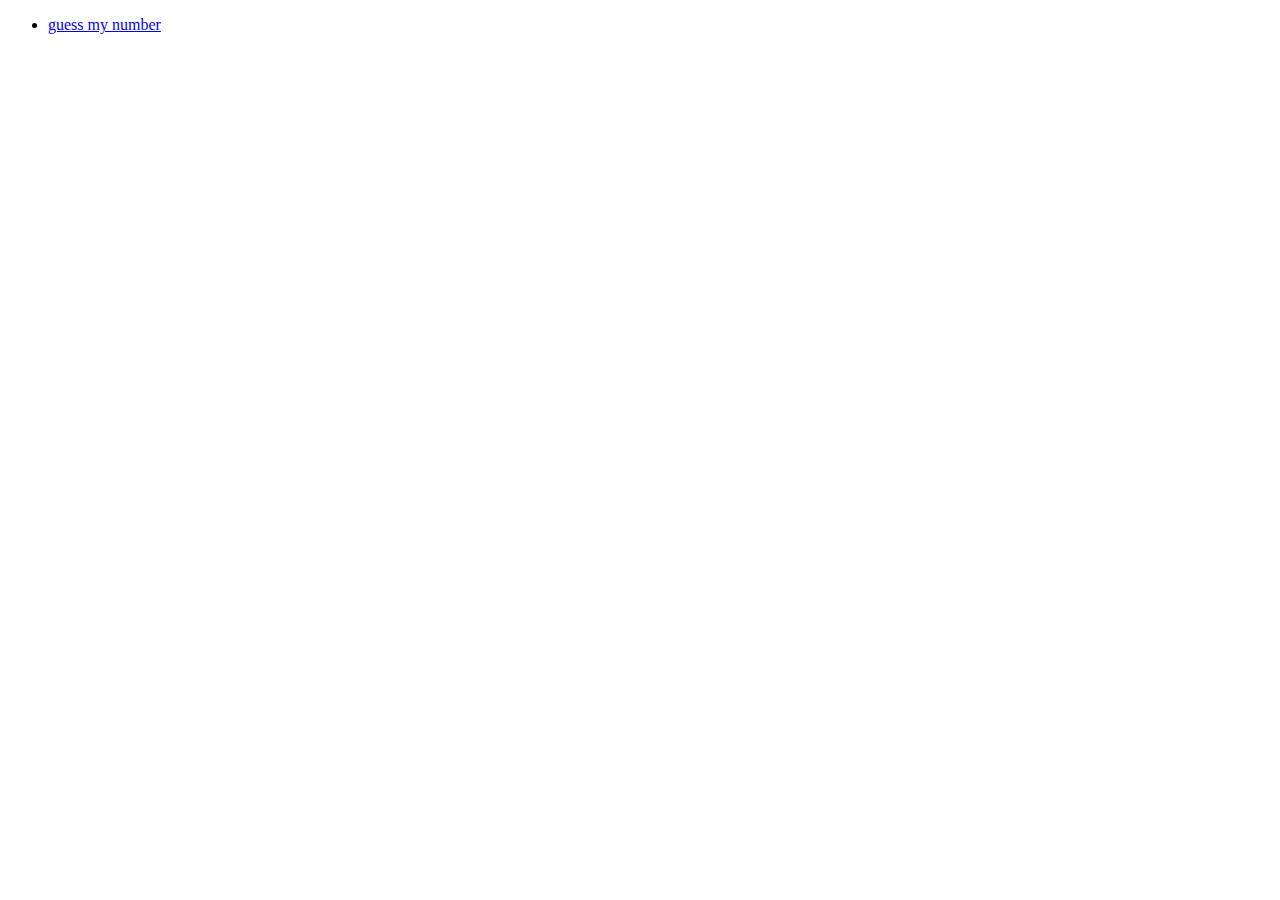
==== index.html @ 01cfed7c "guess-my-number" ====
<!DOCTYPE html>
<html lang="en">
  <head>
    <meta charset="UTF-8" />
    <meta http-equiv="X-UA-Compatible" content="IE=edge" />
    <meta name="viewport" content="width=device-width, initial-scale=1.0" />
    <title>JS projects</title>
  </head>
  <body>
    <ul>
      <li><a href="GuessMyNumber/index.html">guess my number</a></li>
    </ul>
  </body>
</html>
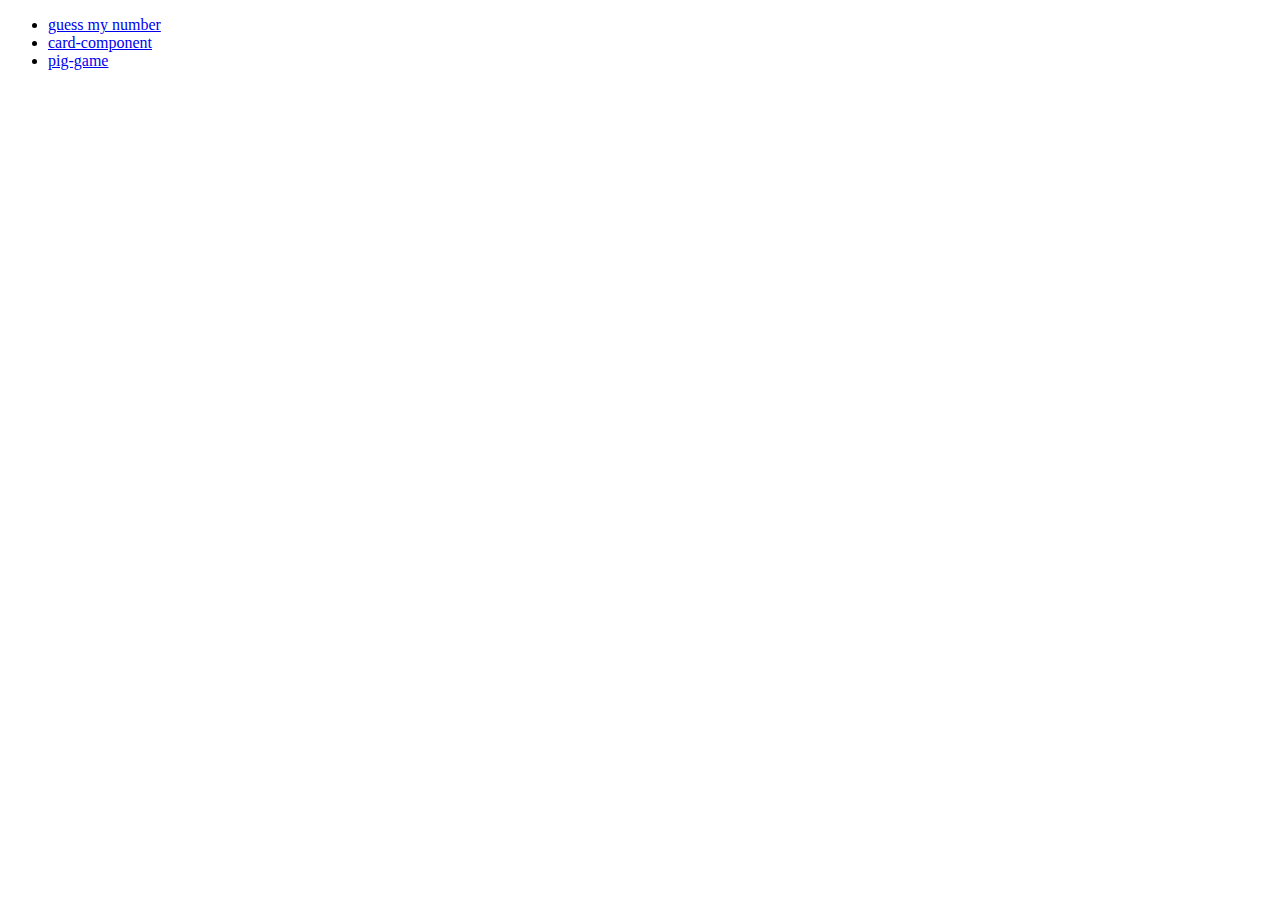
==== commit 1d1e54c8: "2-projects-added" ====
--- a/index.html
+++ b/index.html
@@ -9,6 +9,8 @@
   <body>
     <ul>
       <li><a href="GuessMyNumber/index.html">guess my number</a></li>
+      <li><a href="modal-window/index.html">card-component</a></li>
+      <li><a href="pig-game/index.html">pig-game</a></li>
     </ul>
   </body>
 </html>
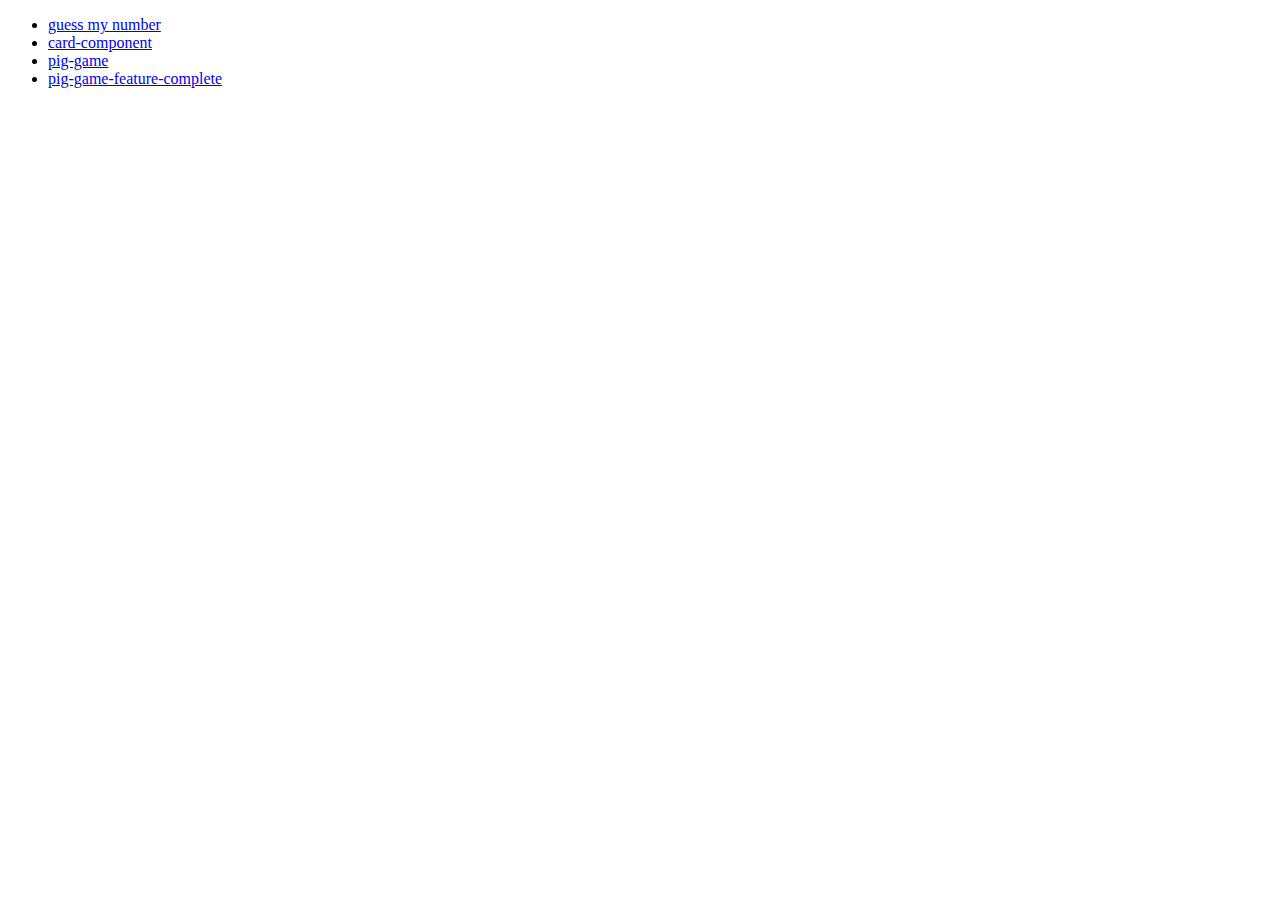
==== commit be6c4313: "new-pig-game" ====
--- a/index.html
+++ b/index.html
@@ -11,6 +11,7 @@
       <li><a href="GuessMyNumber/index.html">guess my number</a></li>
       <li><a href="modal-window/index.html">card-component</a></li>
       <li><a href="pig-game/index.html">pig-game</a></li>
+      <li><a href="pig-game-feature-complete/index.html">pig-game-feature-complete</a></li>
     </ul>
   </body>
 </html>
